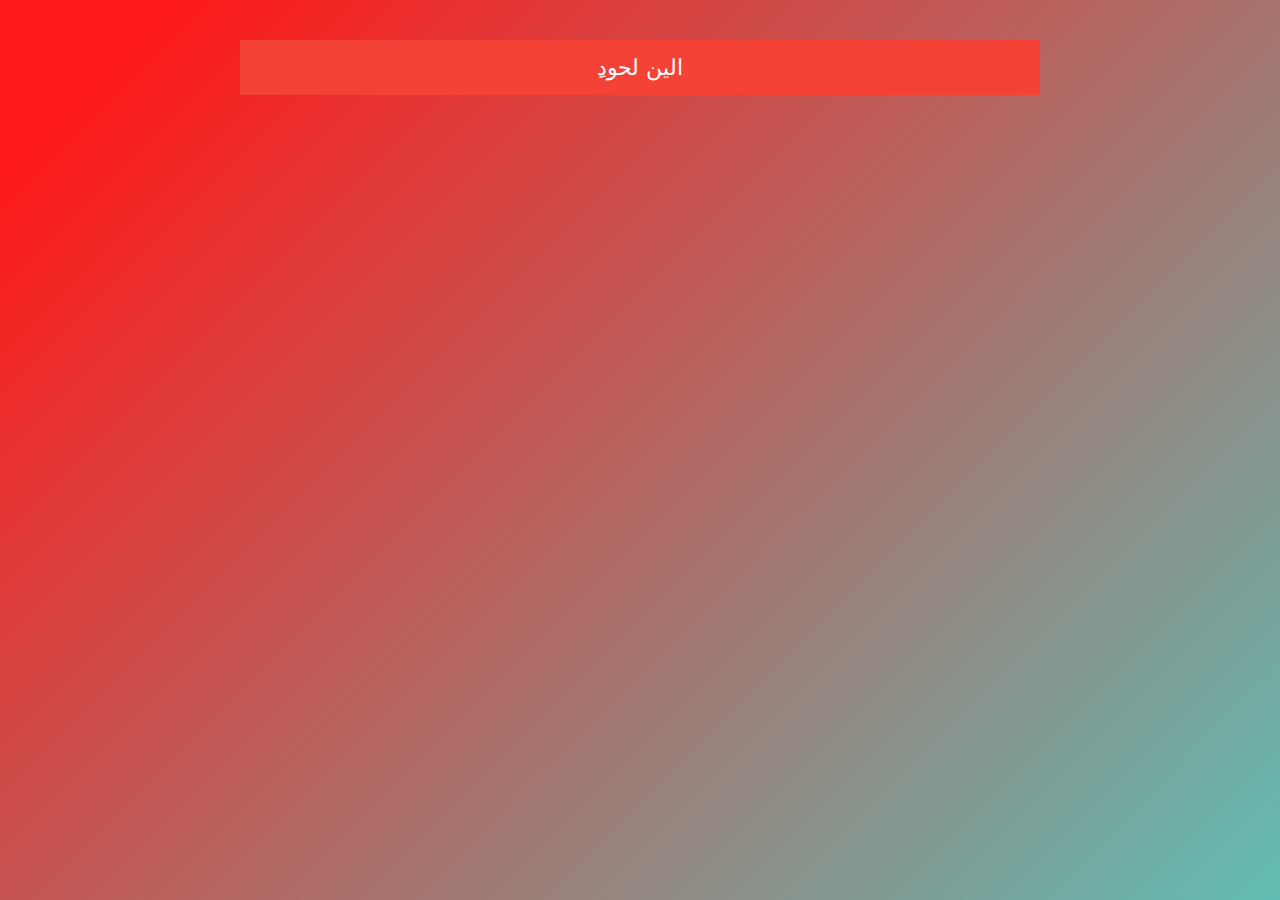
==== Articles.html @ e160b39c "Adding image folder" ====
<!DOCTYPE html>
<html lang="en">
<head>
    <meta charset="UTF-8">
    <meta name="viewport" content="width=device-width, initial-scale=1.0">
    <link rel="stylesheet" href="style.css">
    <title>Articles</title>
</head>
<body>
    <div class="btn">
        <a href="document\alin_lahoud.pdf" target="_blank">ِالين لحود</a>
        
    </div>
    
</body>
</html>
---- style.css ----
body {
    margin: auto;
    font-family: -apple-system, BlinkMacSystemFont, sans-serif;
    overflow: auto;
    background: linear-gradient(315deg, rgba(101,0,94,1) 3%, rgba(60,132,206,1) 38%, rgba(48,238,226,1) 68%, rgba(255,25,25,1) 98%);
    animation: gradient 15s ease infinite;
    background-size: 400% 400%;
    background-attachment: fixed;
}

@keyframes gradient {
    0% {
        background-position: 0% 0%;
    }
    50% {
        background-position: 100% 100%;
    }
    100% {
        background-position: 0% 0%;
    }
}

.wave {
    background: rgb(255 255 255 / 25%);
    border-radius: 1000% 1000% 0 0;
    position: fixed;
    width: 200%;
    height: 12em;
    animation: wave 10s -3s linear infinite;
    transform: translate3d(0, 0, 0);
    opacity: 0.8;
    bottom: 0;
    left: 0;
    z-index: -1;
}

.wave:nth-of-type(2) {
    bottom: -1.25em;
    animation: wave 18s linear reverse infinite;
    opacity: 0.8;
}

.wave:nth-of-type(3) {
    bottom: -2.5em;
    animation: wave 20s -1s reverse infinite;
    opacity: 0.9;
}

@keyframes wave {
    2% {
        transform: translateX(1);
    }

    25% {
        transform: translateX(-25%);
    }

    50% {
        transform: translateX(-50%);
    }

    75% {
        transform: translateX(-25%);
    }

    100% {
        transform: translateX(1);
    }
}
.name {
    display: flex;
    flex-direction: column;
    justify-content: center;
    align-items: center;
    color: white;
    font-size: 120%;
    font-family: Verdana, Geneva, Tahoma, sans-serif;
}

.btn {
    display: flex;
    align-items: center;
    justify-content: center;
    margin-top: 40px;
    flex-direction: column;
    gap: 15px;
    font-size: 140%;
}
a:link, a:visited {
    background-color: #f44336;
    color: white;
    padding: 14px 80px;
    text-align: center;
    text-decoration: none;
    display: inline-block;
    min-width: 50%;
  }
  
  a:hover, a:active {
    background-color: red;
  }
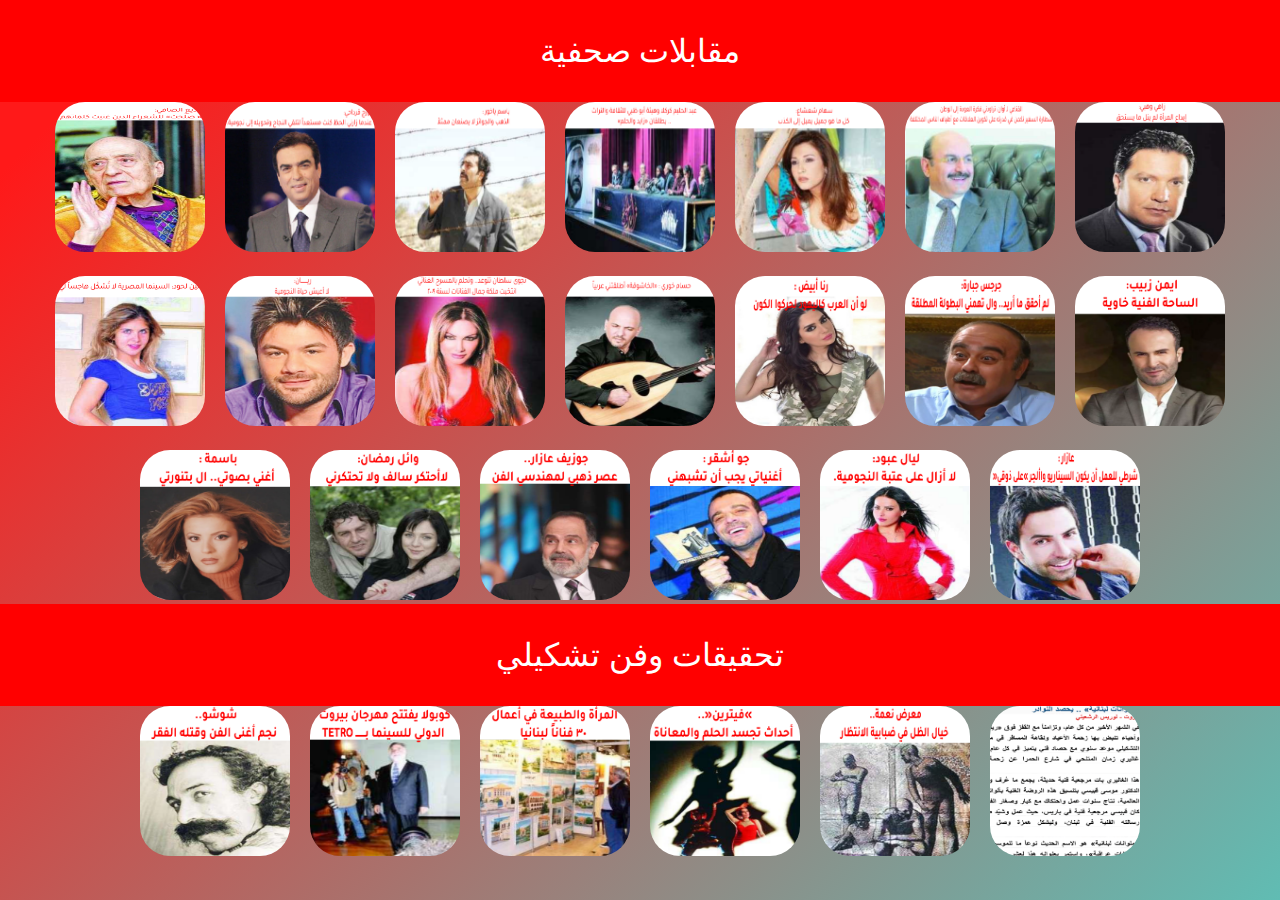
==== commit cd342afd: "Adding articles" ====
--- a/Articles.html
+++ b/Articles.html
@@ -7,9 +7,96 @@
     <title>Articles</title>
 </head>
 <body>
-    <div class="btn">
-        <a href="document\alin_lahoud.pdf" target="_blank">ِالين لحود</a>
-        
+    <div class="mokabalat">
+        <p>   مقابلات صحفية</p>
+    </div>
+
+    <div class="con1">
+        <a href="document\wadeh_alsafi.pdf" target="_blank">
+            <img src="images\wadeh_alsafi-1.png" alt="Wadih_Alsafi" style="width:150px;height:150px; border-radius: 20%;">
+        </a>
+        <a href="document\portfolio_awan_gorge_kerdahi.pdf" target="_blank">
+            <img src="images\goarg_kordahi.png" alt="Goarge_Kordahi" style="width:150px;height:150px; border-radius: 20%;">
+        </a>
+        <a href="document\basem_yakhor.pdf" target="_blank">
+            <img src="images\bassem_yakhour.png" alt="Bassem_yakhour" style="width:150px;height:150px; border-radius: 20%;">
+        </a>
+        <a href="document\karakala.pdf" target="_blank">
+            <img src="images\karakala.png" alt="karakala" style="width:150px;height:150px; border-radius: 20%;">
+        </a>
+        <a href="document\seham_sha3sha3.pdf" target="_blank">
+            <img src="images\siham_sha3sha3.png" alt="siham_sha3sha3" style="width:150px;height:150px; border-radius: 20%;">
+        </a>
+        <a href="document\portfolio_alkina3y.pdf" target="_blank">
+            <img src="images\Alkena3i.png" alt="Alkena3i" style="width:150px;height:150px; border-radius: 20%;">
+        </a>
+        <a href="document\zahi_wahbi.pdf" target="_blank">
+            <img src="images\Zahi_wahbi.png" alt="Zahi_wahbi" style="width:150px;height:150px; border-radius: 20%;">
+        </a>
+        <a href="document\alin_lahoud.pdf" target="_blank">
+            <img src="images\alin_lahoud-1.png" alt="alin_lahoud" style="width:150px;height:150px; border-radius: 20%;">
+        </a>
+        <a href="document\rayan.pdf" target="_blank">
+            <img src="images\rayan.png" alt="rayan" style="width:150px;height:150px; border-radius: 20%;">
+        </a>
+        <a href="document\najwa_soltan.pdf" target="_blank">
+            <img src="images\najwa_sultan.png" alt="najwa_soltan" style="width:150px;height:150px; border-radius: 20%;">
+        </a>
+        <a href="document\portfolio_awan_alkhashoka_atlaktny .pdf" target="_blank">
+            <img src="images\husam_khoury.png" alt="husam_khoury" style="width:150px;height:150px; border-radius: 20%;">
+        </a>
+        <a href="document\awan_rana_abiad.pdf" target="_blank">
+            <img src="images\rana_abiad.png" alt="rana_abiad" style="width:150px;height:150px; border-radius: 20%;">
+        </a>
+        <a href="document\jbara.pdf" target="_blank">
+            <img src="images\Jbara.png" alt="jbara" style="width:150px;height:150px; border-radius: 20%;">
+        </a>
+        <a href="document\ayman_zbeib.pdf" target="_blank">
+            <img src="images\Ayman_zbeib.png" alt="ayman_zbeib" style="width:150px;height:150px; border-radius: 20%;">
+        </a>
+        <a href="document\basema.pdf" target="_blank">
+            <img src="images\basima.png" alt="basima" style="width:150px;height:150px; border-radius: 20%;">
+        </a>
+        <a href="document\awan_wael_ramadan.pdf" target="_blank">
+            <img src="images\wael_ramadan.png" alt="wael_ramadan" style="width:150px;height:150px; border-radius: 20%;">
+        </a>
+        <a href="document\joseph_azar.pdf" target="_blank">
+            <img src="images\joseph_azar.png" alt="joseph_azar" style="width:150px;height:150px; border-radius: 20%;">
+        </a>
+        <a href="document\jo_ashkar.pdf" target="_blank">
+            <img src="images\jo_ashkar.png" alt="jo_ashkar" style="width:150px;height:150px; border-radius: 20%;">
+        </a>
+        <a href="document\layal_aboud.pdf" target="_blank">
+            <img src="images\layal_aboud.png" alt="layal_aboud" style="width:150px;height:150px; border-radius: 20%;">
+        </a>
+        <a href="document\azar_alebn.pdf" target="_blank">
+            <img src="images\azar_alebn.png" alt="karlos_azar" style="width:150px;height:150px; border-radius: 20%;">
+        </a>
+
+    </div>
+    <div class="tahkikat">
+        <p>تحقيقات وفن تشكيلي</p>
+    </div>
+    <div class="con2">
+        <a href="document\awan_shosho.pdf" target="_blank">
+            <img src="images\shosho.png" alt="Shtosho" style="width:150px;height:150px; border-radius: 20%;">
+        </a>
+        <a href="document\cenima_kabol.pdf" target="_blank">
+            <img src="images\kobola.png" alt="kobola" style="width:150px;height:150px; border-radius: 20%;">
+        </a>
+        <a href="document\portfolio_rasam.pdf" target="_blank">
+            <img src="images\rasam.png" alt="rasam" style="width:150px;height:150px; border-radius: 20%;">
+        </a>
+        <a href="document\vetreen.pdf" target="_blank">
+            <img src="images\vetreen.png" alt="vetreen" style="width:150px;height:150px; border-radius: 20%;">
+        </a>
+        <a href="document\m3rad_ne3met.pdf" target="_blank">
+            <img src="images\Ma3rad_ne3met.png" alt="m3rad_ne3met" style="width:150px;height:150px; border-radius: 20%;">
+        </a>
+        <a href="document\molawanat_lebnaneh.pdf" target="_blank">
+            <img src="images\molawanat.png" alt="molawanat" style="width:150px;height:150px; border-radius: 20%;">
+        </a>
+
     </div>
     
 </body>
--- a/style.css
+++ b/style.css
@@ -1,4 +1,5 @@
 body {
+    
     margin: auto;
     font-family: -apple-system, BlinkMacSystemFont, sans-serif;
     overflow: auto;
@@ -81,21 +82,62 @@
     display: flex;
     align-items: center;
     justify-content: center;
-    margin-top: 40px;
+    font-size: 140%;
+    background-color: red;
+    padding: 14px 80px;
+    text-decoration: none;
+    min-width: 50%;
+    color: white;
+}
+
+.btn:hover{
+    background-color: rgb(255, 0, 247);
+}
+
+.container{
+    display: flex;
+    align-items: center;
+    justify-content: center;
     flex-direction: column;
-    gap: 15px;
-    font-size: 140%;
+    gap: 20px;
 }
-a:link, a:visited {
-    background-color: #f44336;
+
+.mokabalat {
+    display: flex;
+    width: 100%;
     color: white;
-    padding: 14px 80px;
-    text-align: center;
-    text-decoration: none;
-    display: inline-block;
-    min-width: 50%;
-  }
-  
-  a:hover, a:active {
+    font-size: 200%;
+    justify-content: center;
+    align-items: center;
     background-color: red;
-  }+    
+}
+
+.con1 {
+    display: flex;
+    flex-wrap: wrap;
+    flex-direction: row;
+    width: 100%;
+    gap: 20px;
+    justify-content: center;
+}
+
+.tahkikat {
+    display: flex;
+    width: 100%;
+    color: white;
+    font-size: 200%;
+    justify-content: center;
+    align-items: center;
+    background-color: red;
+    
+}
+
+.con2 {
+    display: flex;
+    flex-wrap: wrap;
+    flex-direction: row;
+    width: 100%;
+    gap: 20px;
+    justify-content: center;
+}
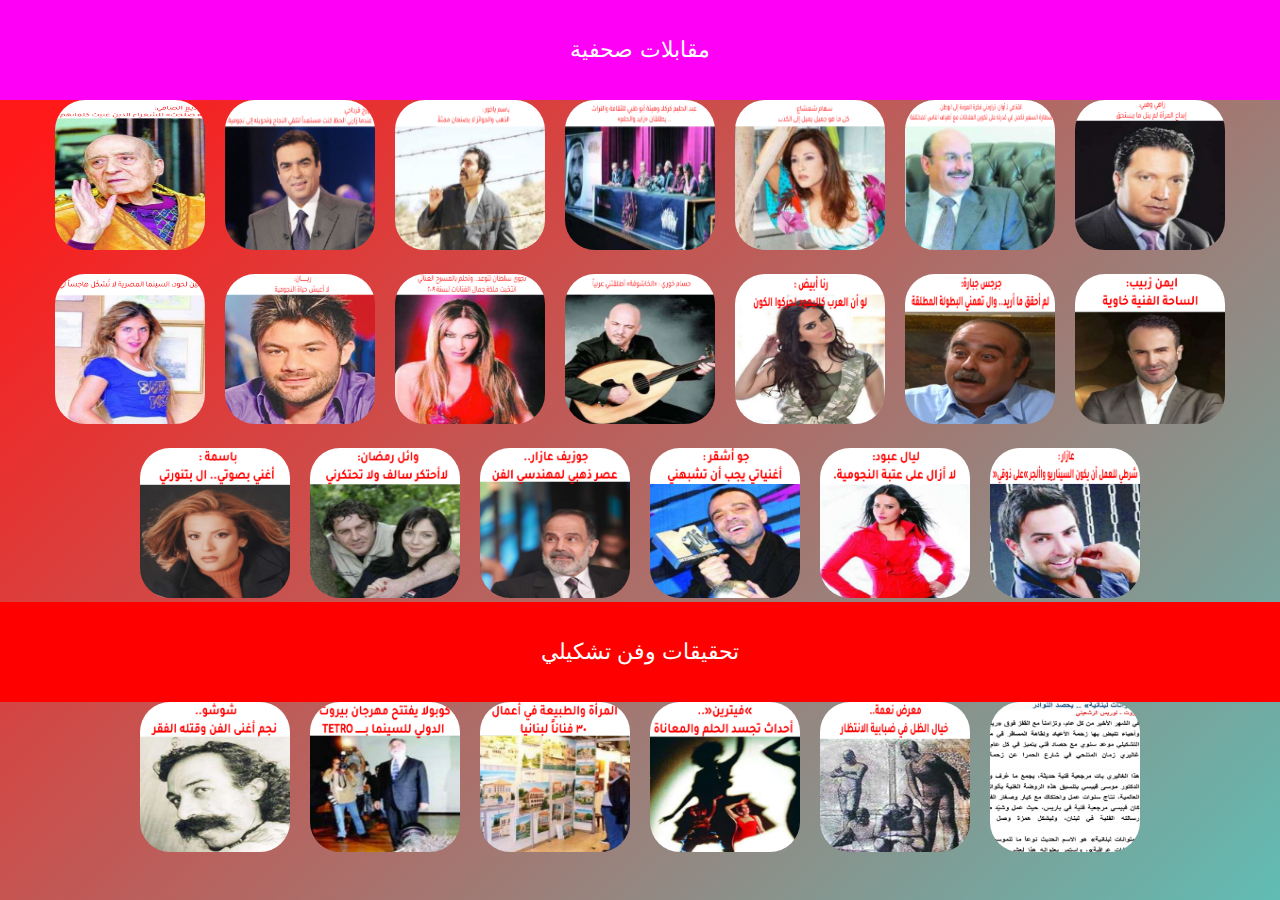
==== commit fdca9a37: "Adding btn" ====
--- a/Articles.html
+++ b/Articles.html
@@ -7,7 +7,7 @@
     <title>Articles</title>
 </head>
 <body>
-    <div class="mokabalat">
+    <div class="btn">
         <p>   مقابلات صحفية</p>
     </div>
 
@@ -74,7 +74,7 @@
         </a>
 
     </div>
-    <div class="tahkikat">
+    <div class="btn">
         <p>تحقيقات وفن تشكيلي</p>
     </div>
     <div class="con2">
--- a/style.css
+++ b/style.css
@@ -102,17 +102,6 @@
     gap: 20px;
 }
 
-.mokabalat {
-    display: flex;
-    width: 100%;
-    color: white;
-    font-size: 200%;
-    justify-content: center;
-    align-items: center;
-    background-color: red;
-    
-}
-
 .con1 {
     display: flex;
     flex-wrap: wrap;
@@ -120,17 +109,6 @@
     width: 100%;
     gap: 20px;
     justify-content: center;
-}
-
-.tahkikat {
-    display: flex;
-    width: 100%;
-    color: white;
-    font-size: 200%;
-    justify-content: center;
-    align-items: center;
-    background-color: red;
-    
 }
 
 .con2 {
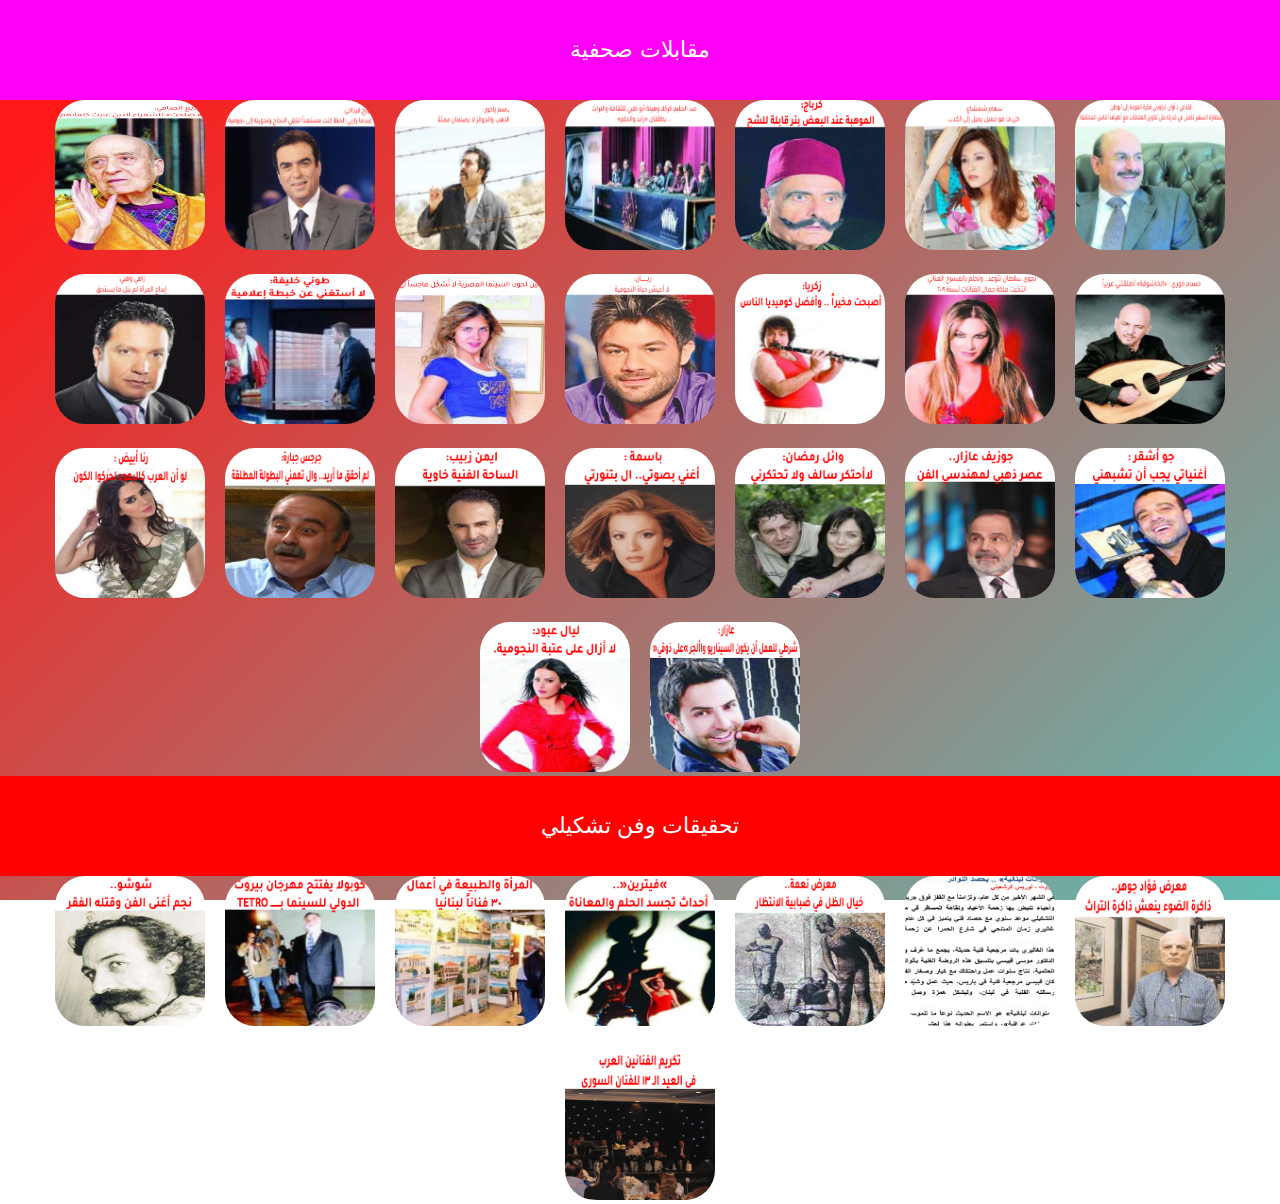
==== commit ff9d3dc3: "Adding more article" ====
--- a/Articles.html
+++ b/Articles.html
@@ -24,6 +24,9 @@
         <a href="document\karakala.pdf" target="_blank">
             <img src="images\karakala.png" alt="karakala" style="width:150px;height:150px; border-radius: 20%;">
         </a>
+        <a href="document\ontwan_kerbaj.pdf" target="_blank">
+            <img src="images\ontwan_kerbaj.png" alt="ontwan_kerbaj" style="width:150px;height:150px; border-radius: 20%;">
+        </a>
         <a href="document\seham_sha3sha3.pdf" target="_blank">
             <img src="images\siham_sha3sha3.png" alt="siham_sha3sha3" style="width:150px;height:150px; border-radius: 20%;">
         </a>
@@ -33,11 +36,17 @@
         <a href="document\zahi_wahbi.pdf" target="_blank">
             <img src="images\Zahi_wahbi.png" alt="Zahi_wahbi" style="width:150px;height:150px; border-radius: 20%;">
         </a>
+        <a href="document\Tony_khalifeh.pdf" target="_blank">
+            <img src="images\tony_khalifeh.png" alt="tony_khalifeh" style="width:150px;height:150px; border-radius: 20%;">
+        </a>
         <a href="document\alin_lahoud.pdf" target="_blank">
             <img src="images\alin_lahoud-1.png" alt="alin_lahoud" style="width:150px;height:150px; border-radius: 20%;">
         </a>
         <a href="document\rayan.pdf" target="_blank">
             <img src="images\rayan.png" alt="rayan" style="width:150px;height:150px; border-radius: 20%;">
+        </a>
+        <a href="document\Talat_Zakria.pdf" target="_blank">
+            <img src="images\talat_zakria.png" alt="talat_zakria" style="width:150px;height:150px; border-radius: 20%;">
         </a>
         <a href="document\najwa_soltan.pdf" target="_blank">
             <img src="images\najwa_sultan.png" alt="najwa_soltan" style="width:150px;height:150px; border-radius: 20%;">
@@ -96,6 +105,12 @@
         <a href="document\molawanat_lebnaneh.pdf" target="_blank">
             <img src="images\molawanat.png" alt="molawanat" style="width:150px;height:150px; border-radius: 20%;">
         </a>
+        <a href="document\awan_foad_jawhar.pdf" target="_blank">
+            <img src="images\foad_jawhar.png" alt="foad_jawhar" style="width:150px;height:150px; border-radius: 20%;">
+        </a>
+        <a href="document\3ed_alfanan_alsory.pdf" target="_blank">
+            <img src="images\takreem.png" alt="takreem" style="width:150px;height:150px; border-radius: 20%;">
+        </a>
 
     </div>
     
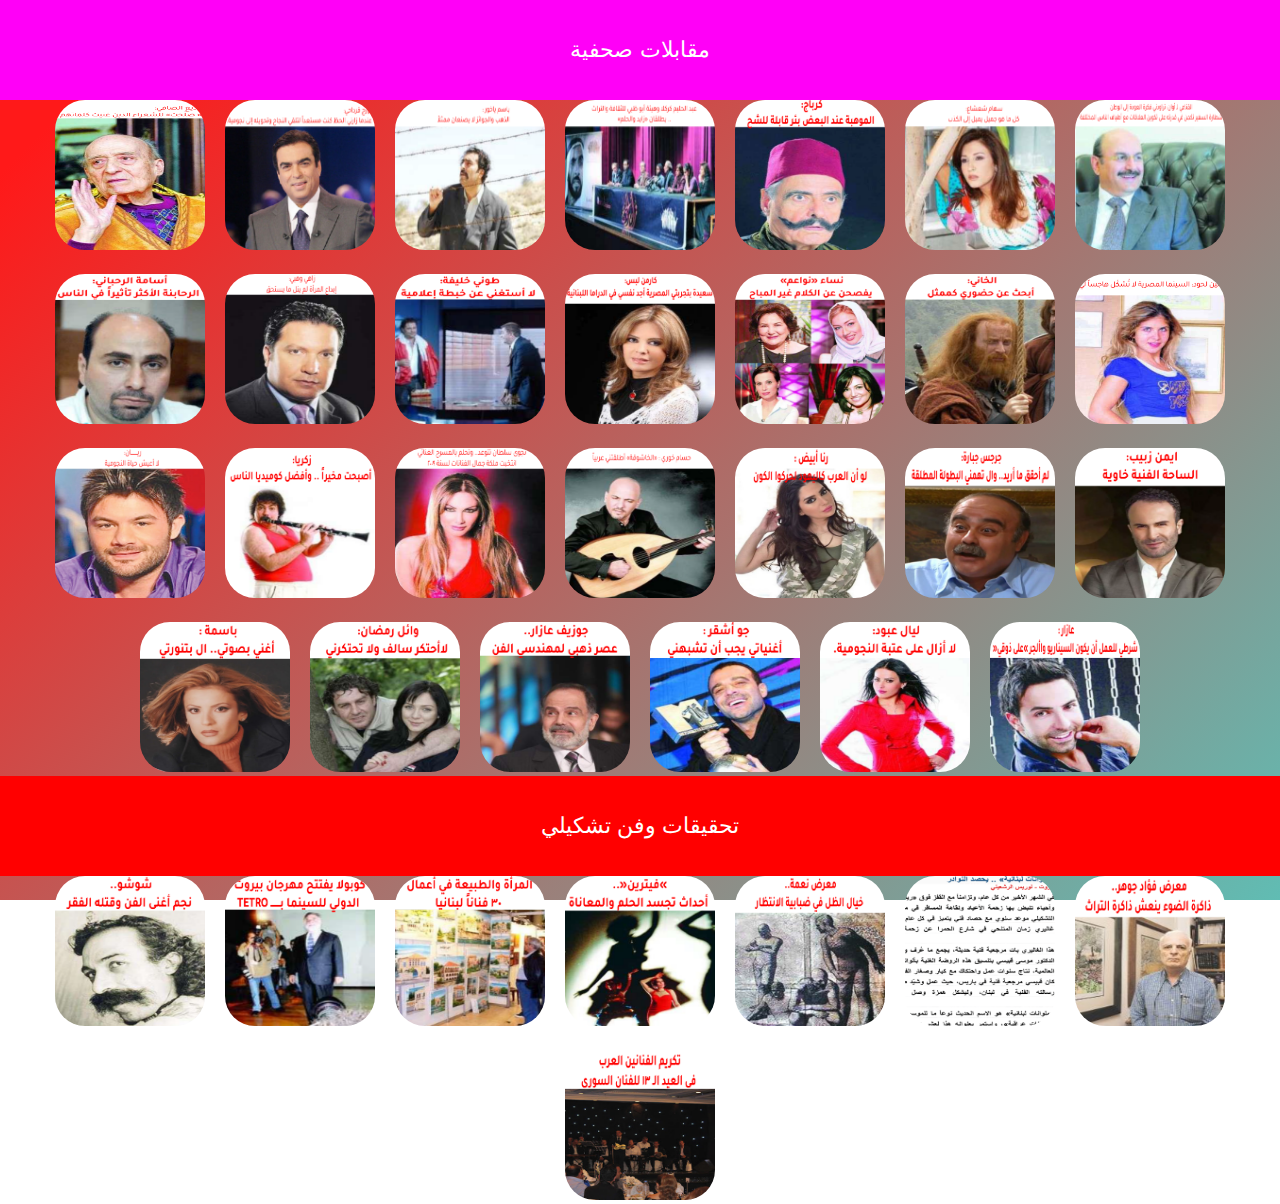
==== commit 5b1d4869: "Adding more article tahkikat" ====
--- a/Articles.html
+++ b/Articles.html
@@ -33,11 +33,23 @@
         <a href="document\portfolio_alkina3y.pdf" target="_blank">
             <img src="images\Alkena3i.png" alt="Alkena3i" style="width:150px;height:150px; border-radius: 20%;">
         </a>
+        <a href="document\Osama_rahbani.pdf" target="_blank">
+            <img src="images\osama_rahbani.png" alt="osama_rahbani" style="width:150px;height:150px; border-radius: 20%;">
+        </a>
         <a href="document\zahi_wahbi.pdf" target="_blank">
             <img src="images\Zahi_wahbi.png" alt="Zahi_wahbi" style="width:150px;height:150px; border-radius: 20%;">
         </a>
         <a href="document\Tony_khalifeh.pdf" target="_blank">
             <img src="images\tony_khalifeh.png" alt="tony_khalifeh" style="width:150px;height:150px; border-radius: 20%;">
+        </a>
+        <a href="document\karmn_loboss.pdf" target="_blank">
+            <img src="images\karmen_loboss.png" alt="karmen_loboss" style="width:150px;height:150px; border-radius: 20%;">
+        </a>
+        <a href="document\nawa3em.pdf" target="_blank">
+            <img src="images\nawa3em.png" alt="nawa3em" style="width:150px;height:150px; border-radius: 20%;">
+        </a>
+        <a href="document\mostafa_alkhani.pdf" target="_blank">
+            <img src="images\mostafa_alkhani.png" alt="mostafa_alkhani" style="width:150px;height:150px; border-radius: 20%;">
         </a>
         <a href="document\alin_lahoud.pdf" target="_blank">
             <img src="images\alin_lahoud-1.png" alt="alin_lahoud" style="width:150px;height:150px; border-radius: 20%;">
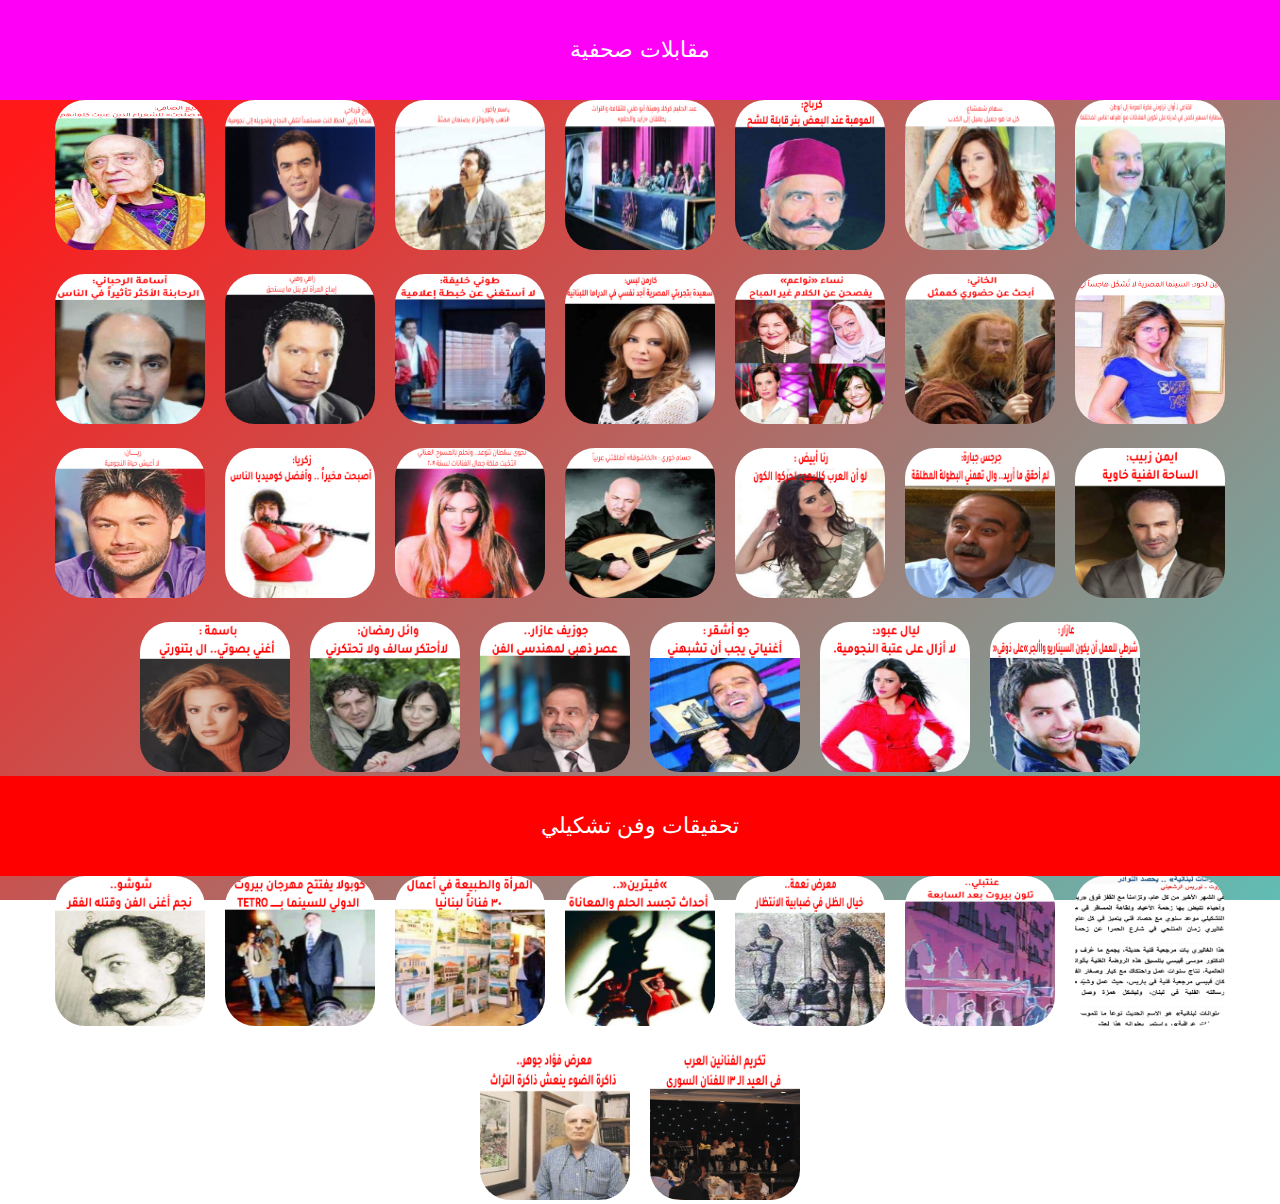
==== commit d22895ad: "Article Tashkil" ====
--- a/Articles.html
+++ b/Articles.html
@@ -114,6 +114,9 @@
         <a href="document\m3rad_ne3met.pdf" target="_blank">
             <img src="images\Ma3rad_ne3met.png" alt="m3rad_ne3met" style="width:150px;height:150px; border-radius: 20%;">
         </a>
+        <a href="document\portfolio_awan_beirut_ba3d .pdf" target="_blank">
+            <img src="images\alwan_beirut.png" alt="alwan_beirut" style="width:150px;height:150px; border-radius: 20%;">
+        </a>
         <a href="document\molawanat_lebnaneh.pdf" target="_blank">
             <img src="images\molawanat.png" alt="molawanat" style="width:150px;height:150px; border-radius: 20%;">
         </a>
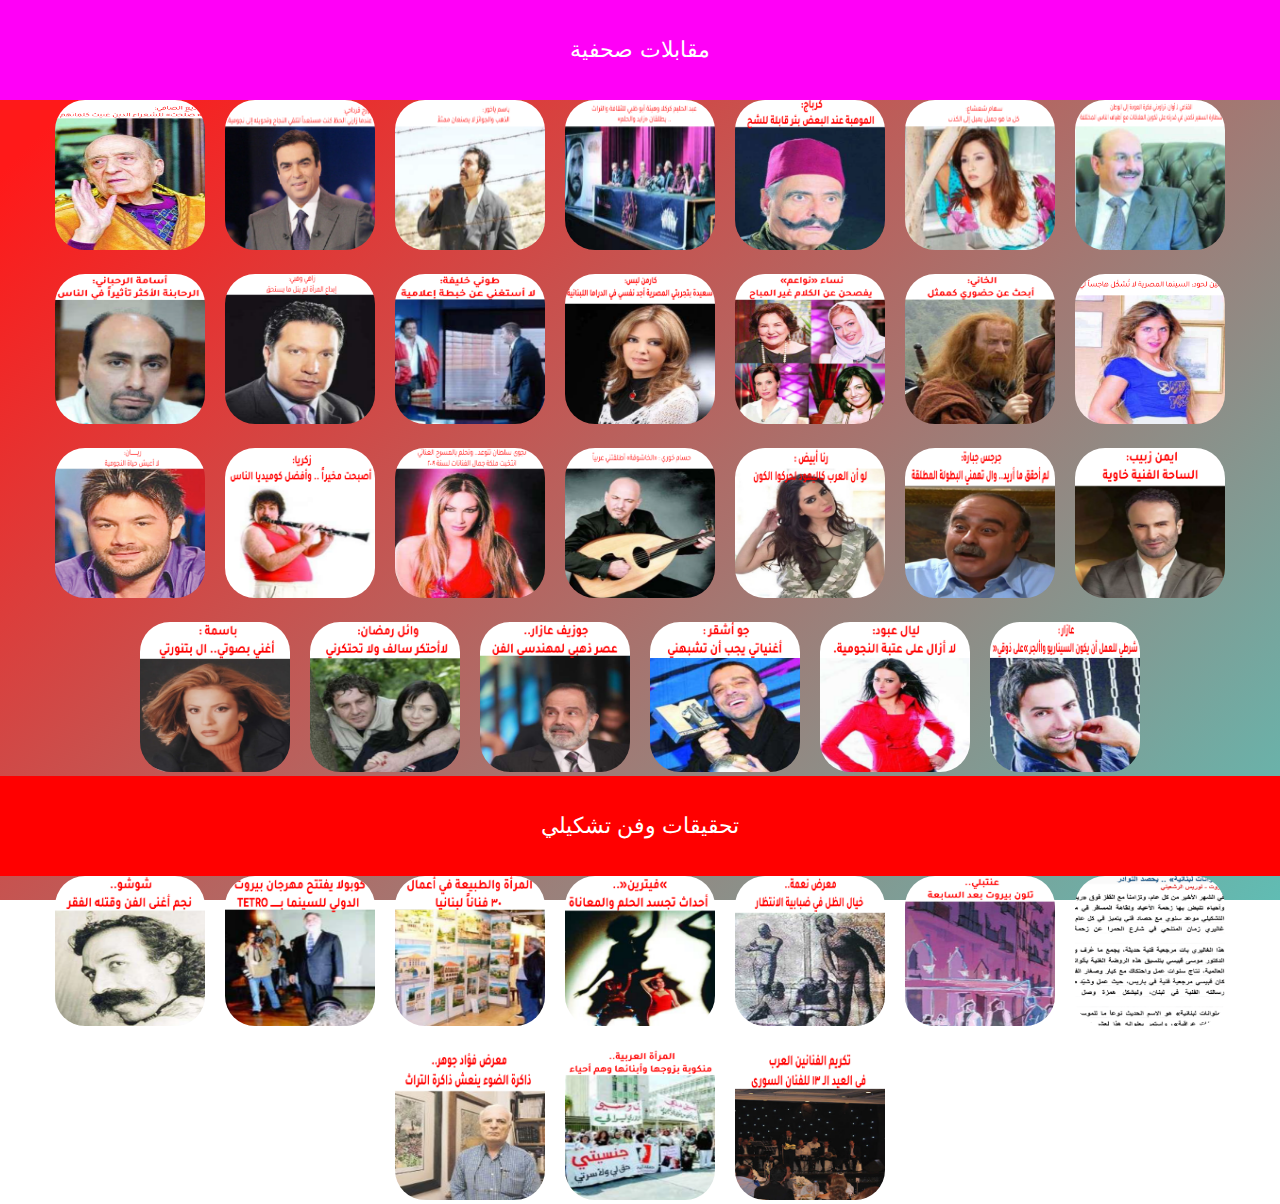
==== commit e235c262: "Add art jensyaty" ====
--- a/Articles.html
+++ b/Articles.html
@@ -123,6 +123,9 @@
         <a href="document\awan_foad_jawhar.pdf" target="_blank">
             <img src="images\foad_jawhar.png" alt="foad_jawhar" style="width:150px;height:150px; border-radius: 20%;">
         </a>
+        <a href="document\portfolio_almar2a_al2rabiah.pdf" target="_blank">
+            <img src="images\almar2a_alarabiea.png" alt="almar2a_alarabiea" style="width:150px;height:150px; border-radius: 20%;">
+        </a>
         <a href="document\3ed_alfanan_alsory.pdf" target="_blank">
             <img src="images\takreem.png" alt="takreem" style="width:150px;height:150px; border-radius: 20%;">
         </a>
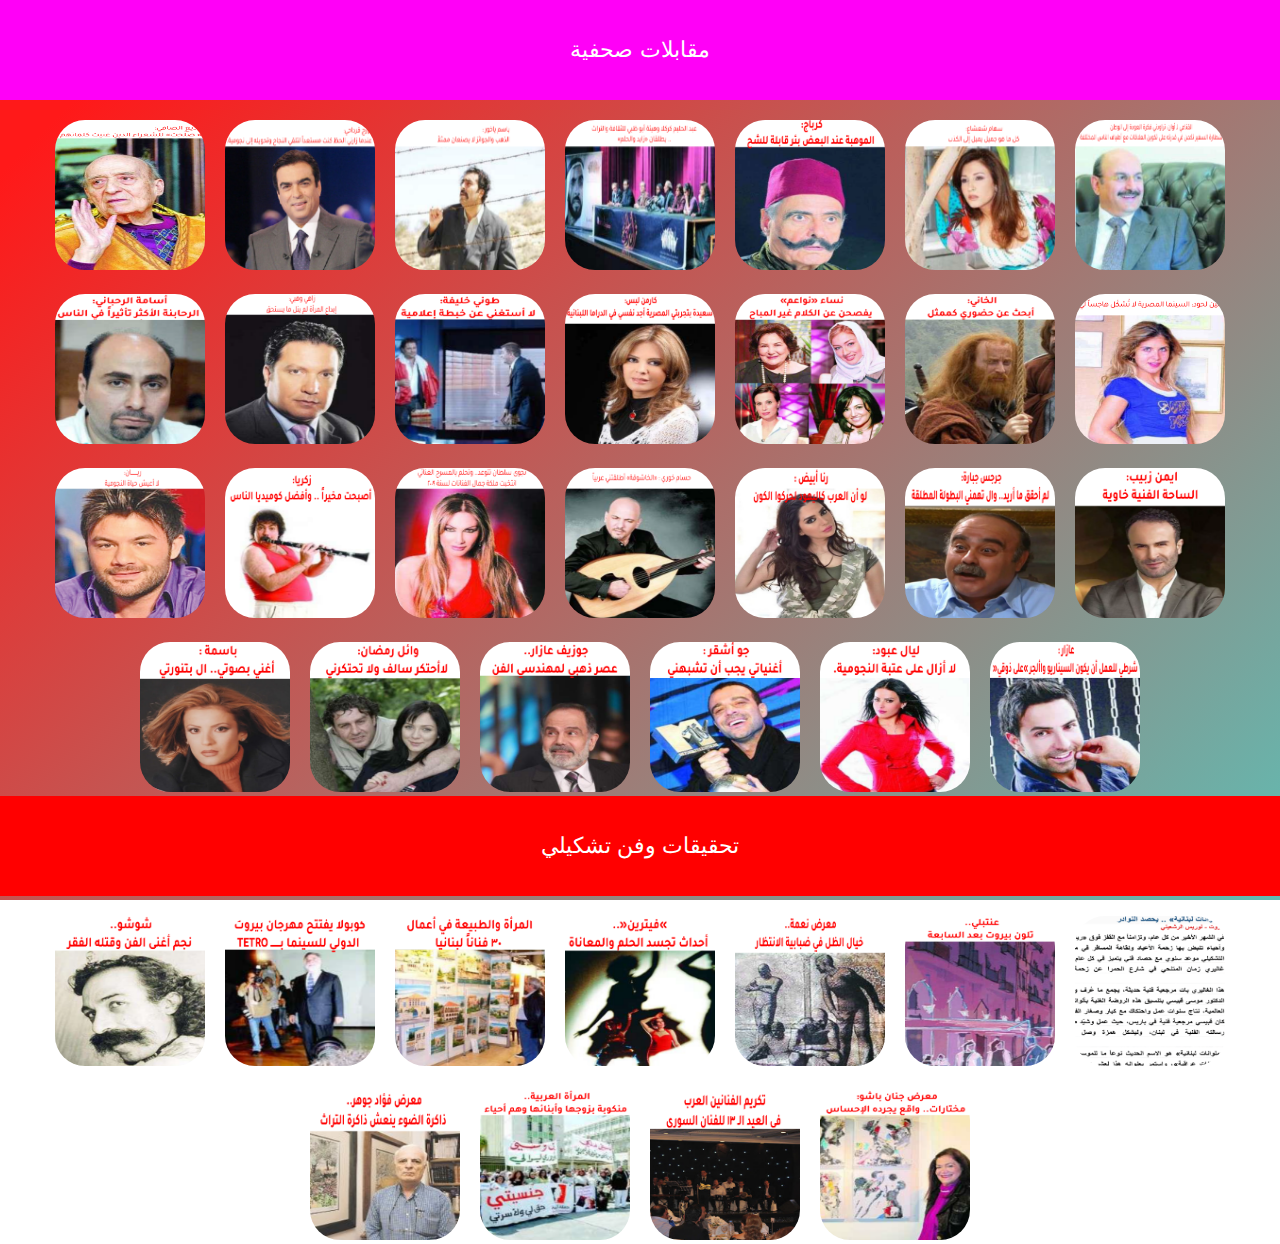
==== commit 2b8c0917: "Adding jinan basho" ====
--- a/Articles.html
+++ b/Articles.html
@@ -129,6 +129,9 @@
         <a href="document\3ed_alfanan_alsory.pdf" target="_blank">
             <img src="images\takreem.png" alt="takreem" style="width:150px;height:150px; border-radius: 20%;">
         </a>
+        <a href="document\jinan_basho.pdf" target="_blank">
+            <img src="images\jinan_basho.png" alt="jinan_basho" style="width:150px;height:150px; border-radius: 20%;">
+        </a>
 
     </div>
     
--- a/style.css
+++ b/style.css
@@ -108,6 +108,7 @@
     flex-direction: row;
     width: 100%;
     gap: 20px;
+    padding-top: 20px;
     justify-content: center;
 }
 
@@ -117,5 +118,6 @@
     flex-direction: row;
     width: 100%;
     gap: 20px;
+    padding-top: 20px;
     justify-content: center;
 }
